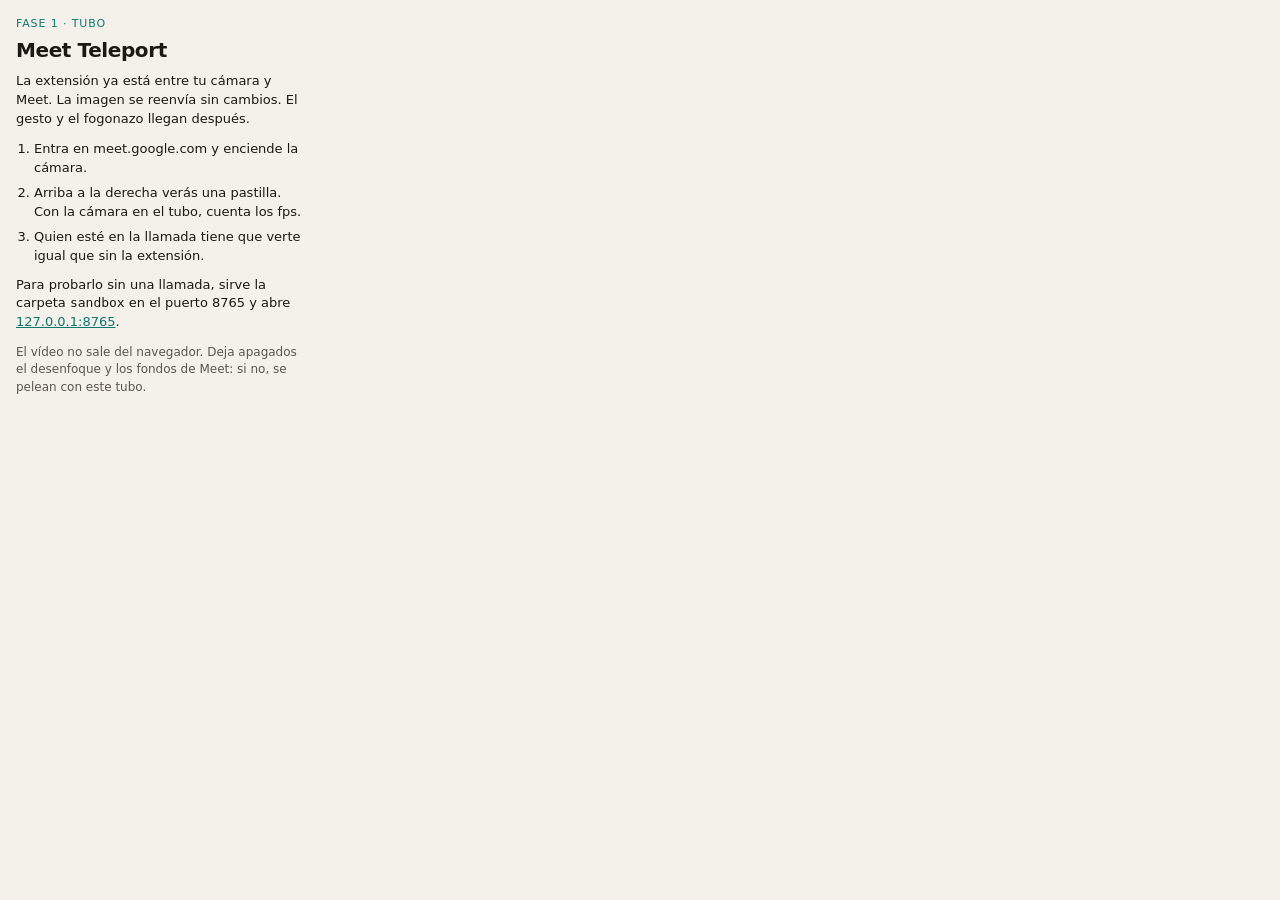
==== extension/src/popup.html @ 151e983b "Pasa la cámara por la extensión antes de que llegue a Meet. La fase 1 envuelve getUserMedia, reenvía" ====
<!DOCTYPE html>
<html lang="es">
<head>
  <meta charset="utf-8">
  <meta name="viewport" content="width=device-width, initial-scale=1">
  <title>Meet Teleport</title>
  <link rel="stylesheet" href="popup.css">
</head>
<body>
  <main>
    <p class="eyebrow">Fase 1 · tubo</p>
    <h1>Meet Teleport</h1>
    <p>La extensión ya está entre tu cámara y Meet. La imagen se reenvía sin cambios. El gesto y el fogonazo llegan después.</p>
    <ol>
      <li>Entra en meet.google.com y enciende la cámara.</li>
      <li>Arriba a la derecha verás una pastilla. Con la cámara en el tubo, cuenta los fps.</li>
      <li>Quien esté en la llamada tiene que verte igual que sin la extensión.</li>
    </ol>
    <p>Para probarlo sin una llamada, sirve la carpeta <code>sandbox</code> en el puerto 8765 y abre <a href="http://127.0.0.1:8765/" target="_blank" rel="noreferrer">127.0.0.1:8765</a>.</p>
    <p class="note">El vídeo no sale del navegador. Deja apagados el desenfoque y los fondos de Meet: si no, se pelean con este tubo.</p>
  </main>
</body>
</html>
---- extension/src/popup.css ----
:root {
  color-scheme: light;
  font-family: ui-sans-serif, system-ui, sans-serif;
  color: #1c1915;
  background: #f4f1ea;
}

body {
  margin: 0;
  width: 320px;
}

main {
  padding: 16px 16px 14px;
}

.eyebrow {
  margin: 0 0 6px;
  font-size: 11px;
  letter-spacing: 0.08em;
  text-transform: uppercase;
  color: #0f766e;
}

h1 {
  margin: 0;
  font-size: 20px;
  font-weight: 650;
  letter-spacing: -0.02em;
}

p {
  margin: 10px 0 0;
  font-size: 13px;
  line-height: 1.45;
}

ol {
  margin: 12px 0 0;
  padding-left: 18px;
  font-size: 13px;
  line-height: 1.45;
}

li + li {
  margin-top: 6px;
}

a {
  color: #0f766e;
}

.note {
  margin-top: 12px;
  color: #5c564e;
  font-size: 12px;
}
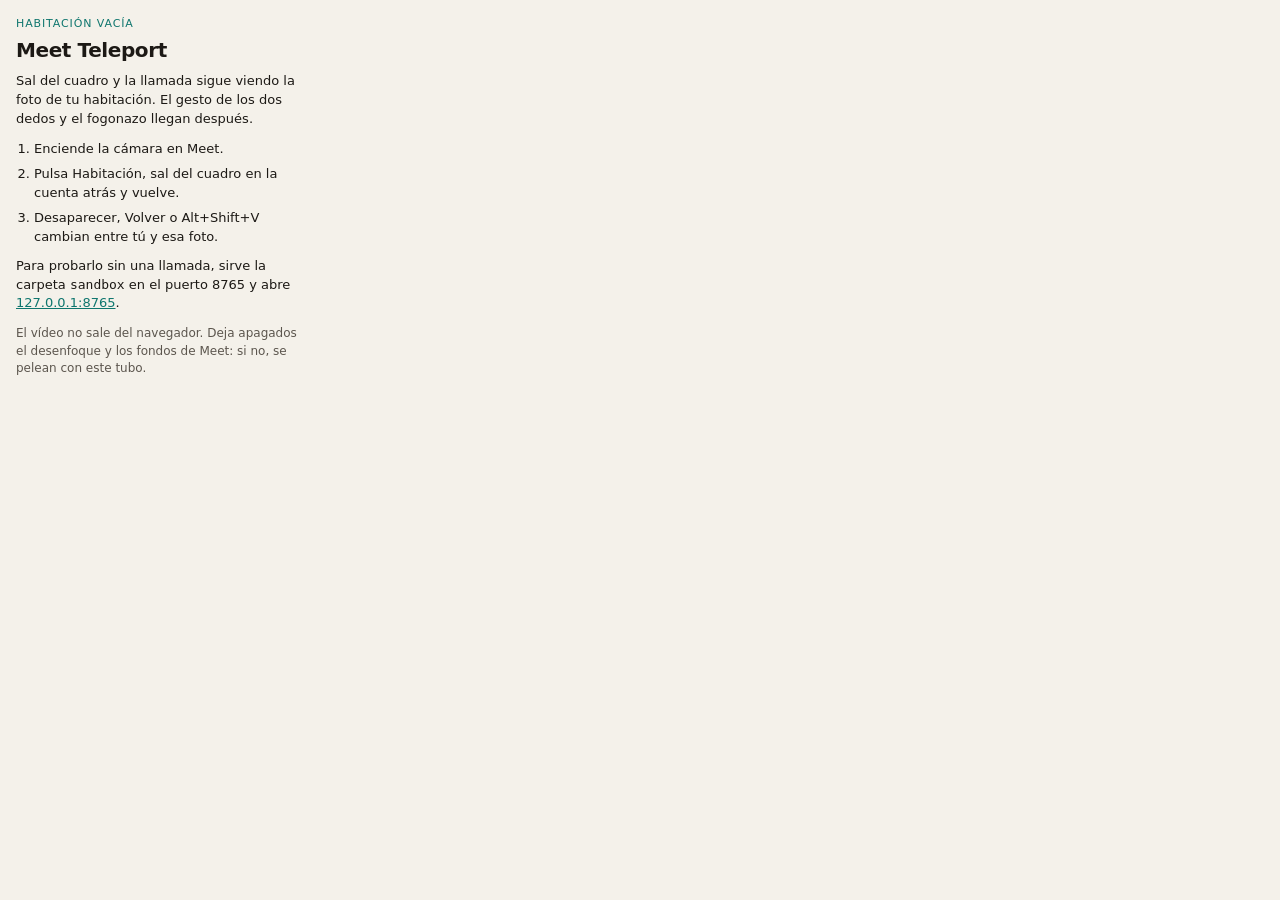
==== commit ef4dba00: "Sustituye la cámara por una foto de la habitación vacía. Con la cámara encendida se puede guardar el" ====
--- a/extension/src/popup.html
+++ b/extension/src/popup.html
@@ -8,13 +8,13 @@
 </head>
 <body>
   <main>
-    <p class="eyebrow">Fase 1 · tubo</p>
+    <p class="eyebrow">Habitación vacía</p>
     <h1>Meet Teleport</h1>
-    <p>La extensión ya está entre tu cámara y Meet. La imagen se reenvía sin cambios. El gesto y el fogonazo llegan después.</p>
+    <p>Sal del cuadro y la llamada sigue viendo la foto de tu habitación. El gesto de los dos dedos y el fogonazo llegan después.</p>
     <ol>
-      <li>Entra en meet.google.com y enciende la cámara.</li>
-      <li>Arriba a la derecha verás una pastilla. Con la cámara en el tubo, cuenta los fps.</li>
-      <li>Quien esté en la llamada tiene que verte igual que sin la extensión.</li>
+      <li>Enciende la cámara en Meet.</li>
+      <li>Pulsa Habitación, sal del cuadro en la cuenta atrás y vuelve.</li>
+      <li>Desaparecer, Volver o Alt+Shift+V cambian entre tú y esa foto.</li>
     </ol>
     <p>Para probarlo sin una llamada, sirve la carpeta <code>sandbox</code> en el puerto 8765 y abre <a href="http://127.0.0.1:8765/" target="_blank" rel="noreferrer">127.0.0.1:8765</a>.</p>
     <p class="note">El vídeo no sale del navegador. Deja apagados el desenfoque y los fondos de Meet: si no, se pelean con este tubo.</p>
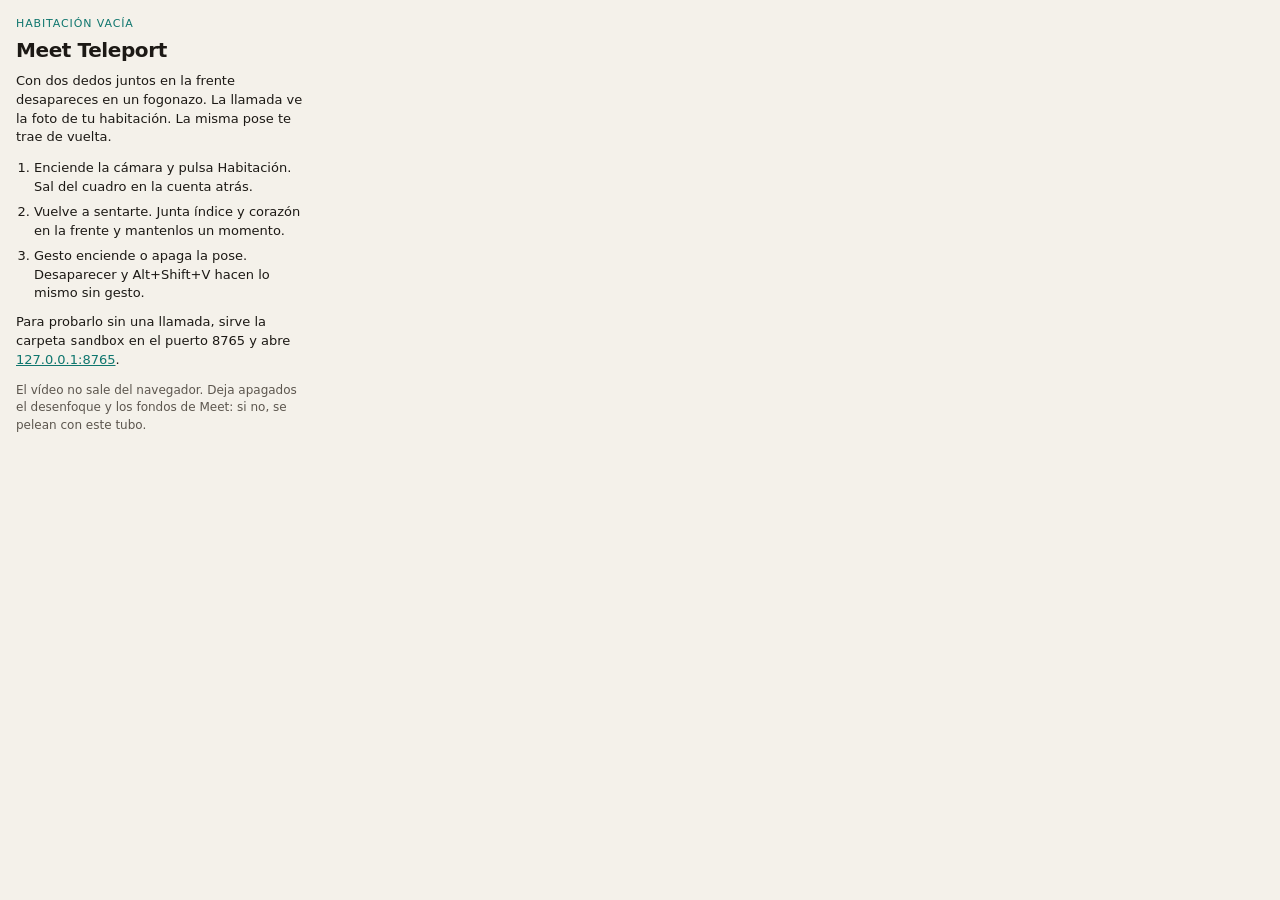
==== commit 8e2ec446: "Dispara el teletransporte con dos dedos en la frente. La pose se reconoce en el ordenador con la man" ====
--- a/extension/src/popup.html
+++ b/extension/src/popup.html
@@ -10,11 +10,11 @@
   <main>
     <p class="eyebrow">Habitación vacía</p>
     <h1>Meet Teleport</h1>
-    <p>Sal del cuadro y la llamada sigue viendo la foto de tu habitación. El gesto de los dos dedos y el fogonazo llegan después.</p>
+    <p>Con dos dedos juntos en la frente desapareces en un fogonazo. La llamada ve la foto de tu habitación. La misma pose te trae de vuelta.</p>
     <ol>
-      <li>Enciende la cámara en Meet.</li>
-      <li>Pulsa Habitación, sal del cuadro en la cuenta atrás y vuelve.</li>
-      <li>Desaparecer, Volver o Alt+Shift+V cambian entre tú y esa foto.</li>
+      <li>Enciende la cámara y pulsa Habitación. Sal del cuadro en la cuenta atrás.</li>
+      <li>Vuelve a sentarte. Junta índice y corazón en la frente y mantenlos un momento.</li>
+      <li>Gesto enciende o apaga la pose. Desaparecer y Alt+Shift+V hacen lo mismo sin gesto.</li>
     </ol>
     <p>Para probarlo sin una llamada, sirve la carpeta <code>sandbox</code> en el puerto 8765 y abre <a href="http://127.0.0.1:8765/" target="_blank" rel="noreferrer">127.0.0.1:8765</a>.</p>
     <p class="note">El vídeo no sale del navegador. Deja apagados el desenfoque y los fondos de Meet: si no, se pelean con este tubo.</p>
